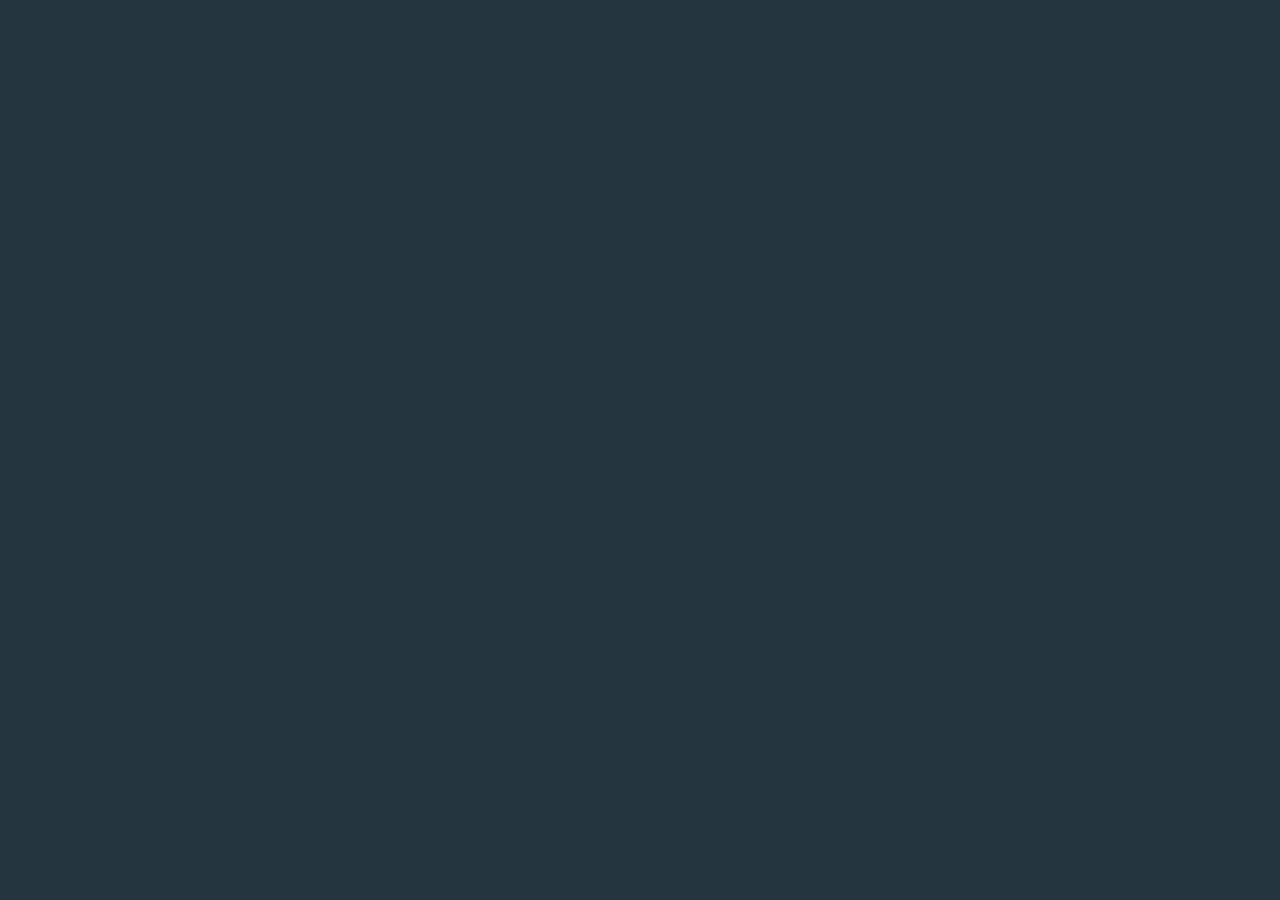
==== sign-up.html @ 722511a8 "initial" ====
<!DOCTYPE html>
<html lang="en">
  <head>
    <!-- ------------------------------- Default ------------------------------- -->
    <meta charset="UTF-8" />
    <meta name="viewport" content="width=device-width, initial-scale=1.0" />
    <link rel="shortcut icon" href="images/favicon.ico" type="image/x-icon" />
    <title>Document</title>

    <!-- ---------------------------- Bootstrap CSS ---------------------------- -->
    <link
      href="https://cdn.jsdelivr.net/npm/bootstrap@5.3.3/dist/css/bootstrap.min.css"
      rel="stylesheet"
      integrity="sha384-QWTKZyjpPEjISv5WaRU9OFeRpok6YctnYmDr5pNlyT2bRjXh0JMhjY6hW+ALEwIH"
      crossorigin="anonymous"
    />

    <!-- ---------------------------- Google Fonts ----------------------------- -->

    <!-- ---------------------------- Font Awesome ----------------------------- -->
    <link
      rel="stylesheet"
      href="https://cdnjs.cloudflare.com/ajax/libs/font-awesome/6.6.0/css/all.min.css"
      integrity="sha512-Kc323vGBEqzTmouAECnVceyQqyqdsSiqLQISBL29aUW4U/M7pSPA/gEUZQqv1cwx4OnYxTxve5UMg5GT6L4JJg=="
      crossorigin="anonymous"
      referrerpolicy="no-referrer"
    />

    <!-- ------------------------------- MY CSS -------------------------------- -->
    <link rel="stylesheet" href="css/style.css" />
    <link rel="stylesheet" href="css/mediaQ.css" />
  </head>

  <body data-bs-spy="scroll" data-bs-target="#navbar-example">
    <!-- ----------------------------------------------------------------------- -->
    <!--                                 Header                                  -->
    <!-- ----------------------------------------------------------------------- -->

    <!-- ---------------------------- Bootstrap JS ----------------------------- -->
    <script
      src="https://cdn.jsdelivr.net/npm/bootstrap@5.3.3/dist/js/bootstrap.bundle.min.js"
      integrity="sha384-YvpcrYf0tY3lHB60NNkmXc5s9fDVZLESaAA55NDzOxhy9GkcIdslK1eN7N6jIeHz"
      crossorigin="anonymous"
    ></script>

    <!-- ------------------------------- MY JS -------------------------------- -->
    <script src="js/script.js"></script>
  </body>
</html>
---- css/style.css ----
/* -------------------------------------------------------------------------- */
/*                                Global Style                                */
/* -------------------------------------------------------------------------- */
a {
  text-decoration: none;
}

body {
  background-color: var(--main-color);
}

/* -------------------------------- Variables ------------------------------- */
:root {
  /* Fonts */
  --merriweather: "Merriweather", serif;
  --open-sans: "Open Sans", sans-serif;

  /* Colors */
  --main-color: rgb(36, 53, 63);
  --secondary-color: rgb(23, 162, 184);
  --third-color: rgba(255, 255, 255, 0.75);

  /* Bootstrap */
  --bs-box-shadow: 0rem 0rem 3rem rgb(0, 0, 0, 0.6);
}

/* -------------------------------------------------------------------------- */
/*                                    Main                                    */
/* -------------------------------------------------------------------------- */
.container {
  width: 350px;
  background-color: var(--main-color);
}

/* Header */
header {
  font-family: var(--noto-sans);
  font-size: 40px;
  font-weight: 600;
  line-height: 48px;
  color: var(--secondary-color);
}

/* Input */
input {
  font-family: var(--open-sans);
  background-color: var(--main-color);
  outline: var(--third-color) 1px solid;
  color: var(--third-color);
  caret-color: var(--third-color);
  border: 0;

  transition: all 200ms ease-out;
}
input::placeholder {
  color: var(--third-color);
  opacity: 0.8;
}
input:focus {
  outline-color: rgb(123, 178, 187);
}

/* Button */
button {
  font-family: var(--open-sans);
  background-color: var(--main-color);
  border: var(--secondary-color) 1px solid;
  outline: transparent 3px solid;
  color: var(--secondary-color);

  transition: all 200ms ease-out;
}
button:hover {
  background-color: var(--secondary-color);
  color: white;
}
button:focus:not(:focus-visible) {
  outline: rgb(30, 107, 123) 3px solid;
}
---- css/mediaQ.css ----
/* -------------------------------------------------------------------------- */
/*                                Global Style                                */
/* -------------------------------------------------------------------------- */
a {
  text-decoration: none;
}

/* -------------------------------- Variables ------------------------------- */
:root {
  --sample: none;
}

@media screen and (min-width: 576px) {
  .container {
    width: 400px;
  }
}

@media screen and (min-width: 768px) {
  .container {
    width: 525px;
  }
}

@media screen and (min-width: 990px) {
  .container {
    width: 700px;
  }
}

@media screen and (min-width: 1200px) {
  .container {
    width: 825px;
  }
}
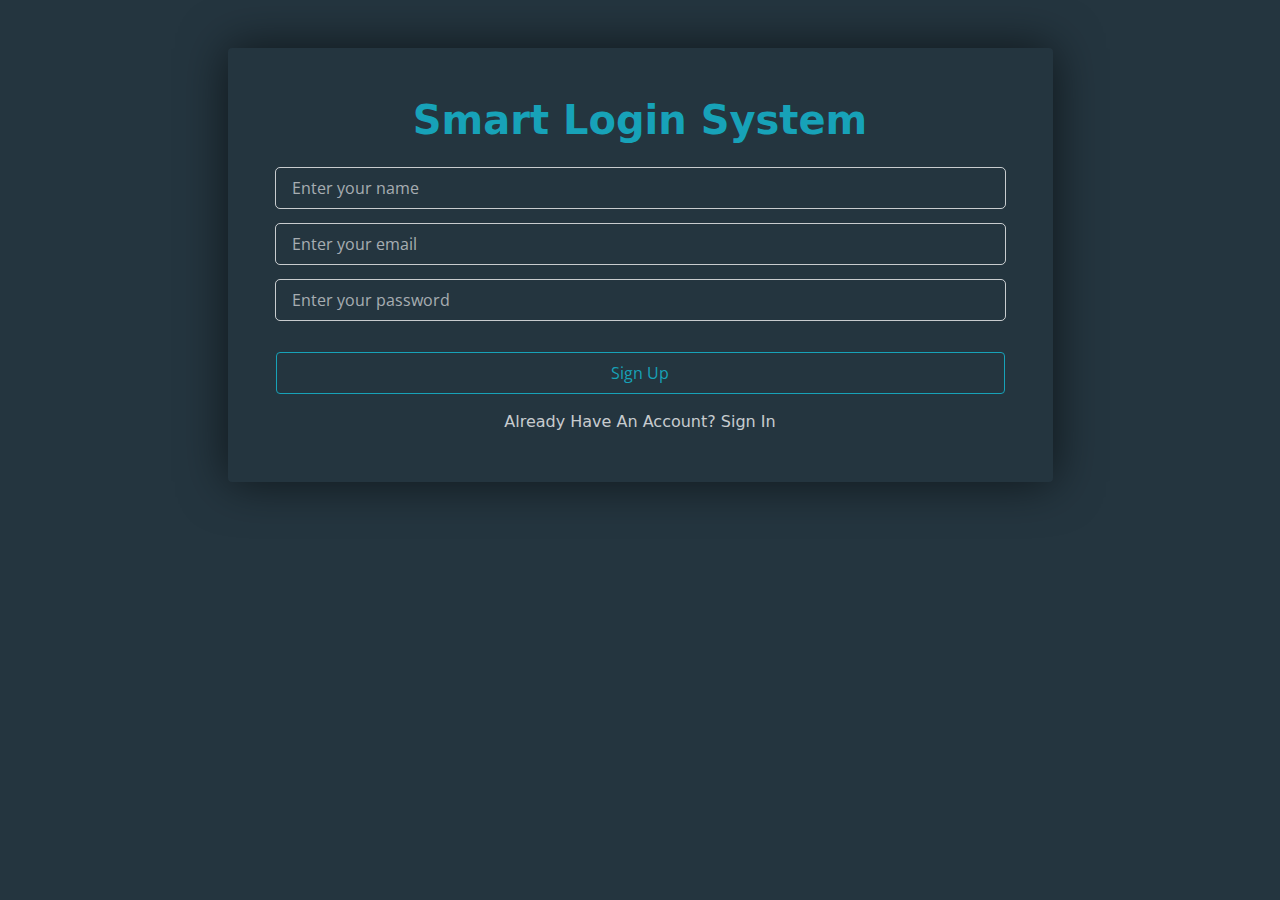
==== commit 538d0098: "Added (Error MSG)" ====
--- a/sign-up.html
+++ b/sign-up.html
@@ -5,7 +5,7 @@
     <meta charset="UTF-8" />
     <meta name="viewport" content="width=device-width, initial-scale=1.0" />
     <link rel="shortcut icon" href="images/favicon.ico" type="image/x-icon" />
-    <title>Document</title>
+    <title>Smart Login</title>
 
     <!-- ---------------------------- Bootstrap CSS ---------------------------- -->
     <link
@@ -16,6 +16,19 @@
     />
 
     <!-- ---------------------------- Google Fonts ----------------------------- -->
+    <link rel="preconnect" href="https://fonts.googleapis.com" />
+    <link rel="preconnect" href="https://fonts.gstatic.com" crossorigin />
+    <link
+      href="https://fonts.googleapis.com/css2?family=Bree+Serif&family=Merriweather:ital,wght@0,300;0,400;0,700;0,900;1,300;1,400;1,700;1,900&family=PT+Sans+Caption:wght@400;700&family=Righteous&display=swap"
+      rel="stylesheet"
+    />
+
+    <link rel="preconnect" href="https://fonts.googleapis.com" />
+    <link rel="preconnect" href="https://fonts.gstatic.com" crossorigin />
+    <link
+      href="https://fonts.googleapis.com/css2?family=Bree+Serif&family=Merriweather:ital,wght@0,300;0,400;0,700;0,900;1,300;1,400;1,700;1,900&family=Noto+Sans:ital,wght@0,100..900;1,100..900&family=Open+Sans:ital,wght@0,300..800;1,300..800&family=PT+Sans+Caption:wght@400;700&family=Righteous&display=swap"
+      rel="stylesheet"
+    />
 
     <!-- ---------------------------- Font Awesome ----------------------------- -->
     <link
@@ -31,10 +44,47 @@
     <link rel="stylesheet" href="css/mediaQ.css" />
   </head>
 
-  <body data-bs-spy="scroll" data-bs-target="#navbar-example">
+  <body>
     <!-- ----------------------------------------------------------------------- -->
-    <!--                                 Header                                  -->
+    <!--                                  Main                                   -->
     <!-- ----------------------------------------------------------------------- -->
+    <div class="container shadow rounded-1 mt-5 p-5">
+      <div class="row">
+        <div class="col-12">
+          <header class="w-100 text-capitalize text-center pb-4">
+            smart login system
+          </header>
+
+          <input
+            type="text"
+            placeholder="Enter your name"
+            class="w-100 rounded-1 mb-3 p-2 ps-3"
+          />
+          <input
+            type="text"
+            placeholder="Enter your email"
+            class="w-100 rounded-1 mb-3 p-2 ps-3"
+          />
+          <input
+            type="text"
+            placeholder="Enter your password"
+            class="w-100 rounded-1 mb-3 p-2 ps-3"
+          />
+             
+          <!-- Error Message -->
+          <span id="errMSG" class="d-none w-100 text-center mb-3">All inputs is required</span>
+
+          <button class="w-100 rounded-1 text-capitalize my-3 py-2">
+            sign up
+          </button>
+        </div>
+
+        <div class="text-center no-account text-capitalize">
+          <span>already have an account?</span>
+          <a href="index.html">sign in</a>
+        </div>
+      </div>
+    </div>
 
     <!-- ---------------------------- Bootstrap JS ----------------------------- -->
     <script
--- a/css/style.css
+++ b/css/style.css
@@ -60,6 +60,13 @@
   outline-color: rgb(123, 178, 187);
 }
 
+/* Error Message */
+span#errMSG {
+  font-family: var(--open-sans);
+  font-size: 15px;
+  color: rgba(255, 59, 59, 0.85);
+}
+
 /* Button */
 button {
   font-family: var(--open-sans);
@@ -77,3 +84,15 @@
 button:focus:not(:focus-visible) {
   outline: rgb(30, 107, 123) 3px solid;
 }
+
+/* Create an Account */
+.no-account {
+  color: var(--third-color);
+}
+
+.no-account a {
+  color: var(--third-color);
+}
+.no-account a:hover {
+  text-decoration: underline;
+}